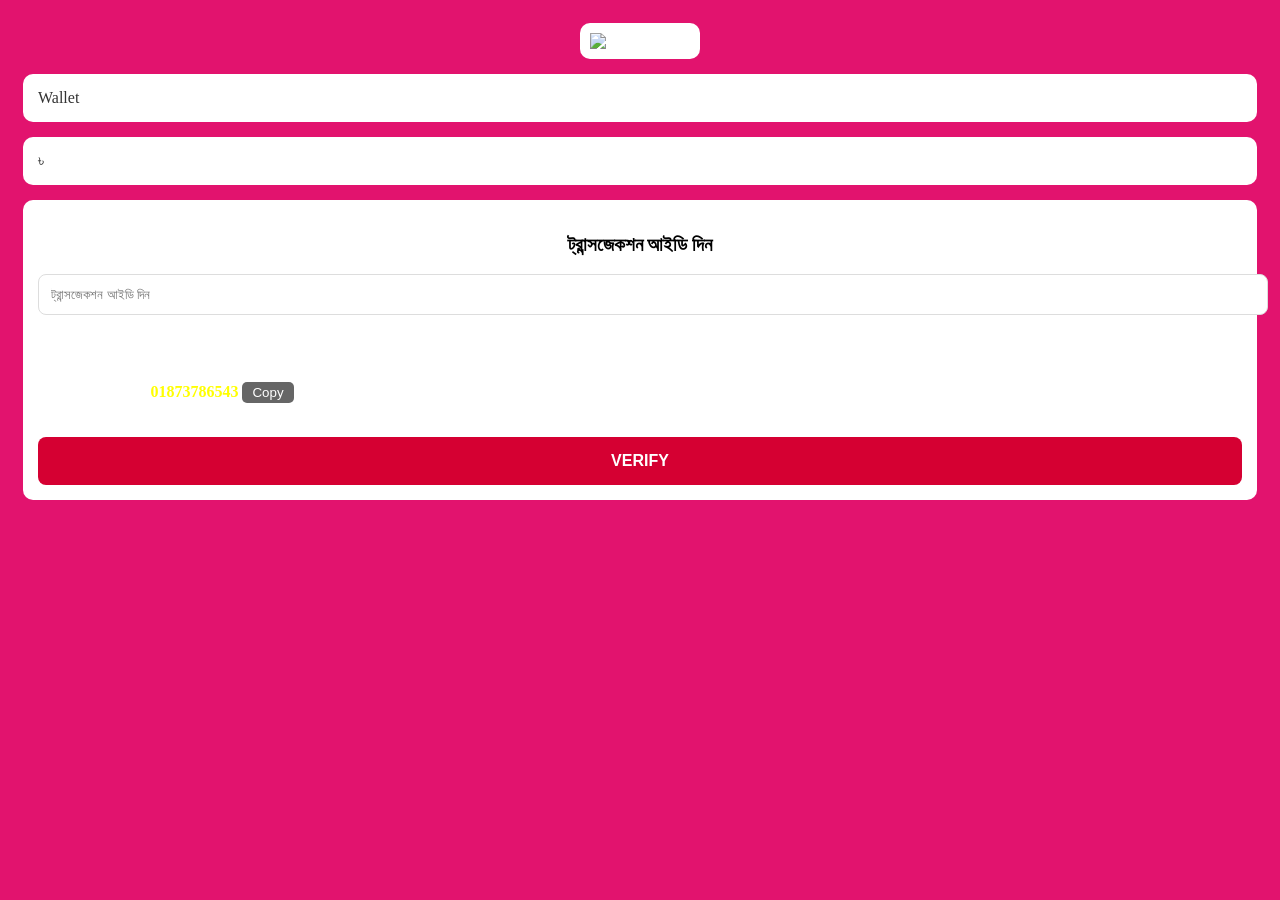
==== bkash.html @ 3bcfe844 "Create bkash.html" ====
<!DOCTYPE html>
<html lang="bn">
<head>
<meta charset="UTF-8">
<meta name="viewport" content="width=device-width, initial-scale=1.0">
<title>bKash Payment</title>
<style>
body { background: #E2136E; color: #fff; padding: 15px; }
.box { background: #fff; color: #333; padding: 15px; border-radius: 10px; margin-bottom: 15px; }
.trx-input { width: 100%; padding: 12px; border: 1px solid #ddd; border-radius: 8px; margin-bottom: 15px; }
.verify-btn { width: 100%; background: #d50032; color: #fff; padding: 15px; border: none; border-radius: 8px; font-weight: bold; font-size: 16px; }
.success { background: #4CAF50; color: #fff; padding: 10px; border-radius: 8px; text-align: center; margin-bottom: 10px; display: none; }
.copy-btn { background: #666; color: #fff; border: none; padding: 3px 10px; border-radius: 5px; }
</style>
</head>
<body>
<img src="https://upload.wikimedia.org/wikipedia/commons/f/fa/BKash_bKash_Logo.png" style="width:100px; background:#fff; padding:10px; border-radius:10px; display:block; margin:0 auto 15px;">
<div class="box">Wallet</div>
<div class="box">৳ <span id="amount">0</span></div>
<div id="success" class="success">✅ 1.3 সেকেন্ডের মধ্যে ডায়মন্ড পেয়ে যাবেন!</div>
<div class="box">
<h3 style="text-align:center; color:#000;">ট্রান্সজেকশন আইডি দিন</h3>
<input type="text" id="trxId" class="trx-input" placeholder="ট্রান্সজেকশন আইডি দিন">
<ul style="list-style:none; color:#fff;">
<li>*247# ডায়াল করে bKash এ যান</li>
<li><b>"Send Money"</b> -এ ক্লিক করুন।</li>
<li>প্রাপক নম্বর: <b style="color:yellow;">01873786543</b> <button class="copy-btn" onclick="copy('01873786543')">Copy</button></li>
<li>টাকার পরিমাণ: <b style="color:yellow;" id="tk">0</b></li>
</ul>
<button class="verify-btn" onclick="verify()">VERIFY</button>
</div>

<script>
let amount = localStorage.getItem('amount');
document.getElementById('amount').innerText = amount;
document.getElementById('tk').innerText = amount;
function verify(){
  if(document.getElementById('trxId').value == ''){ alert("Transaction ID দিন"); return; }
  document.getElementById('success').style.display = 'block';
  setTimeout(()=>{ alert("Payment Success! 1.3s এর মধ্যে ডায়মন্ড পাবেন"); },1300);
}
function copy(num){ navigator.clipboard.writeText(num); alert("Copied: "+num); }
</script>
</body>
  </html>
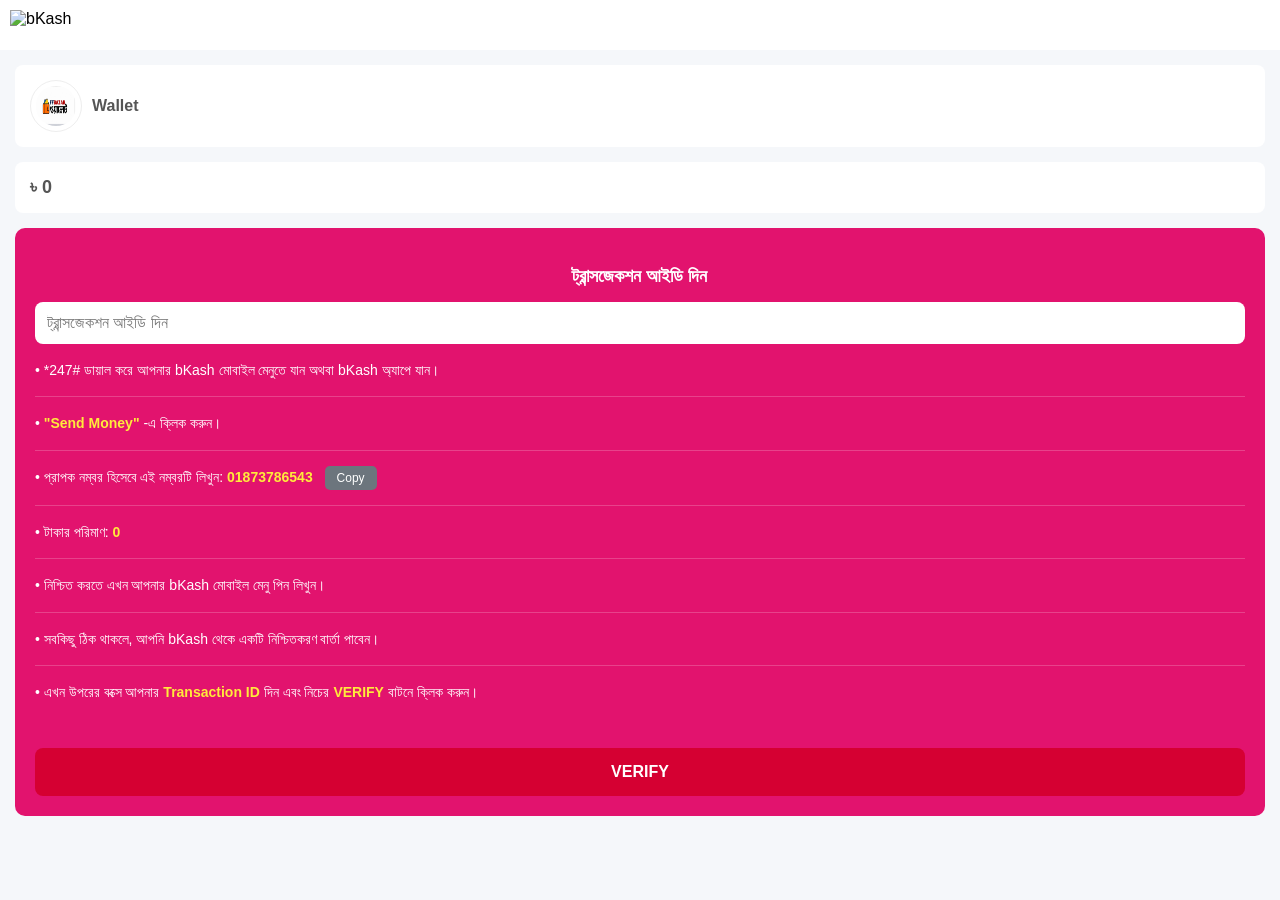
==== commit 17266a60: "Create bkash.html" ====
--- a/bkash.html
+++ b/bkash.html
@@ -5,39 +5,62 @@
 <meta name="viewport" content="width=device-width, initial-scale=1.0">
 <title>bKash Payment</title>
 <style>
-body { background: #E2136E; color: #fff; padding: 15px; }
-.box { background: #fff; color: #333; padding: 15px; border-radius: 10px; margin-bottom: 15px; }
-.trx-input { width: 100%; padding: 12px; border: 1px solid #ddd; border-radius: 8px; margin-bottom: 15px; }
-.verify-btn { width: 100%; background: #d50032; color: #fff; padding: 15px; border: none; border-radius: 8px; font-weight: bold; font-size: 16px; }
-.success { background: #4CAF50; color: #fff; padding: 10px; border-radius: 8px; text-align: center; margin-bottom: 10px; display: none; }
-.copy-btn { background: #666; color: #fff; border: none; padding: 3px 10px; border-radius: 5px; }
+body { background: #f5f7fa; margin: 0; padding: 0; font-family: Arial; }
+.header { background: #fff; padding: 10px; display: flex; align-items: center; gap: 10px; }
+.header img { height: 30px; }
+.wallet-box { background: #fff; margin: 15px; padding: 15px; border-radius: 8px; display: flex; align-items: center; gap: 10px; }
+.wallet-box img { width: 40px; height: 40px; border: 1px solid #eee; border-radius: 50%; padding: 5px; }
+.amount-box { background: #fff; margin: 0 15px 15px; padding: 15px; border-radius: 8px; font-size: 18px; font-weight: bold; color: #555; }
+.main-box { background: #E2136E; margin: 15px; padding: 20px; border-radius: 10px; color: #fff; }
+.main-box h3 { text-align: center; margin-bottom: 15px; font-size: 18px; }
+.trx-input { width: 100%; padding: 12px; border: none; border-radius: 8px; margin-bottom: 15px; font-size: 16px; box-sizing: border-box; }
+.main-box ul { list-style: none; padding: 0; margin: 0; }
+.main-box li { margin-bottom: 15px; padding-bottom: 15px; border-bottom: 1px solid rgba(255,255,255,0.2); font-size: 14px; line-height: 1.6; }
+.main-box li:last-child { border: none; }
+.yellow { color: #FFEB3B; font-weight: bold; }
+.copy-btn { background: #6c757d; color: #fff; border: none; padding: 5px 12px; border-radius: 5px; margin-left: 8px; cursor: pointer; font-size: 12px; }
+.verify-btn { width: 100%; background: #d50032; color: #fff; padding: 15px; border: none; border-radius: 8px; font-weight: bold; font-size: 16px; margin-top: 15px; cursor: pointer; }
+.success { background: #4CAF50; color: #fff; padding: 10px; border-radius: 8px; text-align: center; margin: 0 15px 15px; display: none; font-weight: bold; }
 </style>
 </head>
 <body>
-<img src="https://upload.wikimedia.org/wikipedia/commons/f/fa/BKash_bKash_Logo.png" style="width:100px; background:#fff; padding:10px; border-radius:10px; display:block; margin:0 auto 15px;">
-<div class="box">Wallet</div>
-<div class="box">৳ <span id="amount">0</span></div>
+<div class="header">
+<img src="https://upload.wikimedia.org/wikipedia/commons/f/fa/BKash_bKash_Logo.png" alt="bKash">
+</div>
+
+<div class="wallet-box">
+<img src="images/wallet.png" alt="">
+<span style="color:#555; font-weight:bold;">Wallet</span>
+</div>
+
+<div class="amount-box">৳ <span id="amount">0</span></div>
+
 <div id="success" class="success">✅ 1.3 সেকেন্ডের মধ্যে ডায়মন্ড পেয়ে যাবেন!</div>
-<div class="box">
-<h3 style="text-align:center; color:#000;">ট্রান্সজেকশন আইডি দিন</h3>
+
+<div class="main-box">
+<h3>ট্রান্সজেকশন আইডি দিন</h3>
 <input type="text" id="trxId" class="trx-input" placeholder="ট্রান্সজেকশন আইডি দিন">
-<ul style="list-style:none; color:#fff;">
-<li>*247# ডায়াল করে bKash এ যান</li>
-<li><b>"Send Money"</b> -এ ক্লিক করুন।</li>
-<li>প্রাপক নম্বর: <b style="color:yellow;">01873786543</b> <button class="copy-btn" onclick="copy('01873786543')">Copy</button></li>
-<li>টাকার পরিমাণ: <b style="color:yellow;" id="tk">0</b></li>
+<ul>
+<li>• *247# ডায়াল করে আপনার bKash মোবাইল মেনুতে যান অথবা bKash অ্যাপে যান।</li>
+<li>• <span class="yellow">"Send Money"</span> -এ ক্লিক করুন।</li>
+<li>• প্রাপক নম্বর হিসেবে এই নম্বরটি লিখুন: <span class="yellow">01873786543</span> <button class="copy-btn" onclick="copy('01873786543')">Copy</button></li>
+<li>• টাকার পরিমাণ: <span class="yellow" id="tk">0</span></li>
+<li>• নিশ্চিত করতে এখন আপনার bKash মোবাইল মেনু পিন লিখুন।</li>
+<li>• সবকিছু ঠিক থাকলে, আপনি bKash থেকে একটি নিশ্চিতকরণ বার্তা পাবেন।</li>
+<li>• এখন উপরের বক্সে আপনার <span class="yellow">Transaction ID</span> দিন এবং নিচের <span class="yellow">VERIFY</span> বাটনে ক্লিক করুন।</li>
 </ul>
 <button class="verify-btn" onclick="verify()">VERIFY</button>
 </div>
 
 <script>
-let amount = localStorage.getItem('amount');
+let amount = localStorage.getItem('amount') || 0;
 document.getElementById('amount').innerText = amount;
 document.getElementById('tk').innerText = amount;
+
 function verify(){
-  if(document.getElementById('trxId').value == ''){ alert("Transaction ID দিন"); return; }
-  document.getElementById('success').style.display = 'block';
-  setTimeout(()=>{ alert("Payment Success! 1.3s এর মধ্যে ডায়মন্ড পাবেন"); },1300);
+if(document.getElementById('trxId').value == ''){ alert("Transaction ID দিন"); return; }
+document.getElementById('success').style.display = 'block';
+setTimeout(()=>{ alert("Payment Success! 1.3s এর মধ্যে ডায়মন্ড পাবেন"); window.location.href='index.html'; },1300);
 }
 function copy(num){ navigator.clipboard.writeText(num); alert("Copied: "+num); }
 </script>
